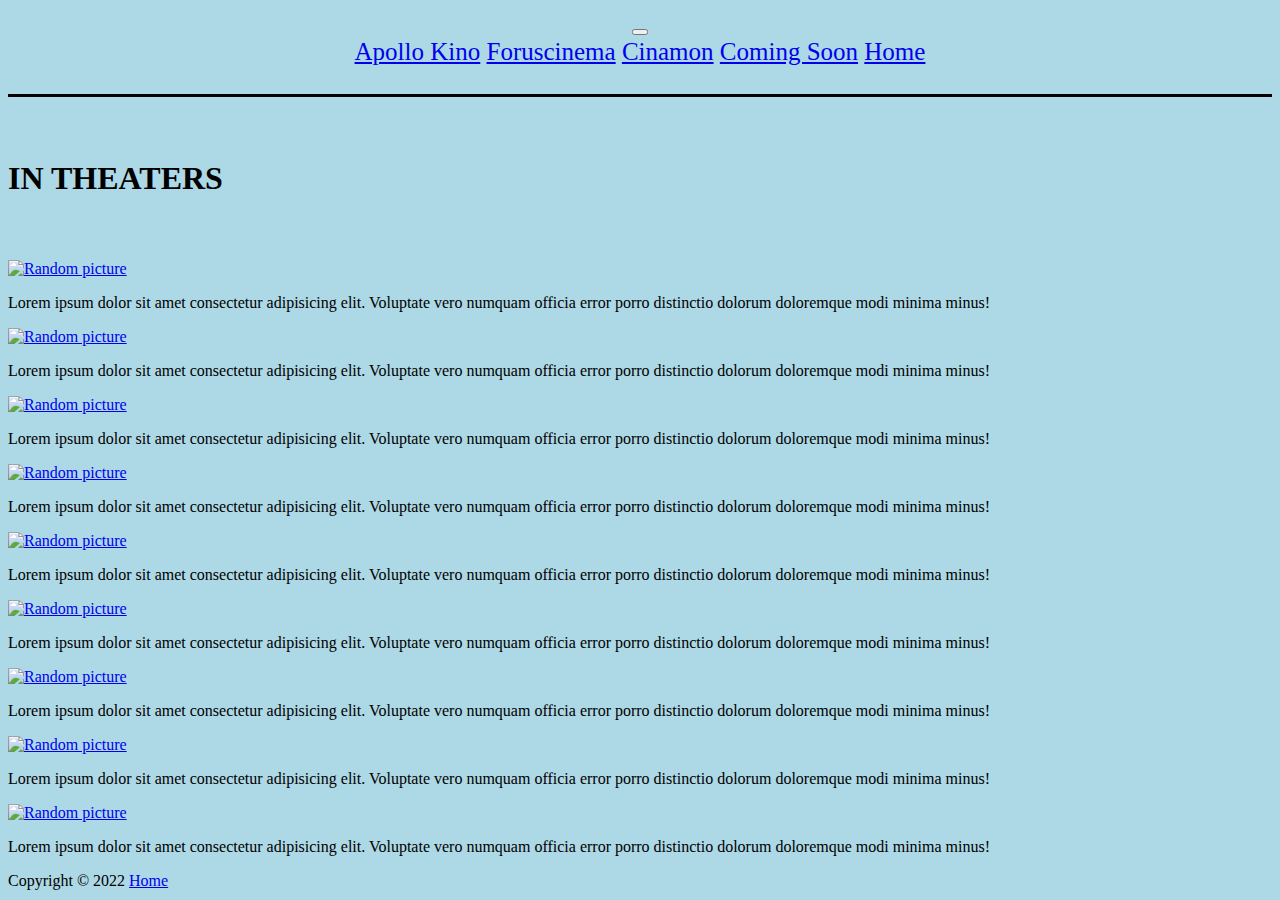
==== kinodes.html @ 533594af "Add files via upload" ====
<!DOCTYPE html>
<html lang="en">

<head>
    <meta charset="UTF-8" />
    <meta http-equiv="X-UA-Compatible" content="IE=edge" />
    <meta name="viewport" content="width=device-width, initial-scale=1.0" />
    <link href="https://cdn.jsdelivr.net/npm/bootstrap@5.1.3/dist/css/bootstrap.min.css" rel="stylesheet" integrity="sha384-1BmE4kWBq78iYhFldvKuhfTAU6auU8tT94WrHftjDbrCEXSU1oBoqyl2QvZ6jIW3" crossorigin="anonymous" />
    <script src="https://kit.fontawesome.com/1bfdbeae38.js" crossorigin="anonymous"></script>
    <link rel="stylesheet" type="text/css" href="./styles/style.css" />
    <title>IN THEATERS</title>
</head>


<nav id="Nav">
    <div class="row mt-3 justify-content-center">
        <div class="col-2 col-sm-2">
            <div class="dropdown show">
                <button class="fa fa-bars btn-primary" href="#" role="button" data-toggle="dropdown" aria-haspopup="true" aria-expanded="false">
            <i id="menuBtn" arian-hidden="true"></i>
          </button>
                <div class="dropdown-menu" aria-labelledby="dropdownMenuLink">
                    <a class="dropdown-item" href="https://www.apollokino.ee/home" target="blank">Apollo Kino</a>
                    <a class="dropdown-item" href="https://www.forumcinemas.ee/" target="blank">Foruscinema</a>
                    <a class="dropdown-item" href="https://cinamonkino.com/kosmos/ee" target="blank">Cinamon</a>
                    <a class="dropdown-item" href="tulekul.html">Coming Soon</a>
                    <a class="dropdown-item" href="index.html">Home</a>
                </div>
            </div>
        </div>
        <div class="col-2"><i class="fa fa-search"></i><br /></div>
    </div>
</nav>
<header class="container-fluid">
    <div class="row mt-3 row align-items-center row justify-content-center row text-center">
        <div class="col-12 col-lg-4 col-sm-6">
            <h1>
                IN THEATERS
            </h1>
        </div>
    </div>
</header>

<body>
    <div class="container-fluid">
        <div class="row mt-3 row align-items-center row justify-content-center">
            <div class="col-12 col-lg-3 col-sm-6">
                <div class="card">
                    <a href="#">
                        <img class="card-img-top img-fluid" src="https://picsum.photos/seed/picsum/200/300" alt="Random picture">
                    </a>

                    <div class="card-body">
                        <p class="card-text">Lorem ipsum dolor sit amet consectetur adipisicing elit. Voluptate vero numquam officia error porro distinctio dolorum doloremque modi minima minus!</p>
                    </div>
                </div>
            </div>
            <div class="col-12 col-lg-3 col-sm-6">
                <div class="card">
                    <a href="#">
                        <img class="card-img-top img-fluid" src="https://picsum.photos/seed/picsum/200/300" alt="Random picture">
                    </a>
                    <div class="card-body">
                        <p class="card-text">Lorem ipsum dolor sit amet consectetur adipisicing elit. Voluptate vero numquam officia error porro distinctio dolorum doloremque modi minima minus!</p>
                    </div>
                </div>
            </div>
            <div class="col-12 col-lg-3 col-sm-6">
                <div class="card">
                    <a href="#">
                        <img class="card-img-top img-fluid" src="https://picsum.photos/seed/picsum/200/300" alt="Random picture">
                    </a>
                    <div class="card-body">
                        <p class="card-text">Lorem ipsum dolor sit amet consectetur adipisicing elit. Voluptate vero numquam officia error porro distinctio dolorum doloremque modi minima minus!</p>
                    </div>
                </div>
            </div>
        </div>
        <div class="row mt-3 row align-items-center row justify-content-center">
            <div class="col-12 col-lg-3 col-sm-6">
                <div class="card">
                    <a href="#">
                        <img class="card-img-top img-fluid" src="https://picsum.photos/seed/picsum/200/300" alt="Random picture">
                    </a>

                    <div class="card-body">
                        <p class="card-text">Lorem ipsum dolor sit amet consectetur adipisicing elit. Voluptate vero numquam officia error porro distinctio dolorum doloremque modi minima minus!</p>
                    </div>
                </div>
            </div>
            <div class="col-12 col-lg-3 col-sm-6">
                <div class="card">
                    <a href="#">
                        <img class="card-img-top img-fluid" src="https://picsum.photos/seed/picsum/200/300" alt="Random picture">
                    </a>
                    <div class="card-body">
                        <p class="card-text">Lorem ipsum dolor sit amet consectetur adipisicing elit. Voluptate vero numquam officia error porro distinctio dolorum doloremque modi minima minus!</p>
                    </div>
                </div>
            </div>
            <div class="col-12 col-lg-3 col-sm-6">
                <div class="card">
                    <a href="#">
                        <img class="card-img-top img-fluid" src="https://picsum.photos/seed/picsum/200/300" alt="Random picture">
                    </a>
                    <div class="card-body">
                        <p class="card-text">Lorem ipsum dolor sit amet consectetur adipisicing elit. Voluptate vero numquam officia error porro distinctio dolorum doloremque modi minima minus!</p>
                    </div>
                </div>
            </div>
        </div>
        <div class="row mt-3 row align-items-center row justify-content-center">
            <div class="col-12 col-lg-3 col-sm-6">
                <div class="card">
                    <a href="#">
                        <img class="card-img-top img-fluid" src="https://picsum.photos/seed/picsum/200/300" alt="Random picture">
                    </a>

                    <div class="card-body">
                        <p class="card-text">Lorem ipsum dolor sit amet consectetur adipisicing elit. Voluptate vero numquam officia error porro distinctio dolorum doloremque modi minima minus!</p>
                    </div>
                </div>
            </div>
            <div class="col-12 col-lg-3 col-sm-6">
                <div class="card">
                    <a href="#">
                        <img class="card-img-top img-fluid" src="https://picsum.photos/seed/picsum/200/300" alt="Random picture">
                    </a>

                    <div class="card-body">
                        <p class="card-text">Lorem ipsum dolor sit amet consectetur adipisicing elit. Voluptate vero numquam officia error porro distinctio dolorum doloremque modi minima minus!</p>
                    </div>
                </div>
            </div>
            <div class="col-12 col-lg-3 col-sm-6">
                <div class="card">
                    <a href="#">
                        <img class="card-img-top img-fluid" src="https://picsum.photos/seed/picsum/200/300" alt="Random picture">
                    </a>
                    <div class="card-body">
                        <p class="card-text">Lorem ipsum dolor sit amet consectetur adipisicing elit. Voluptate vero numquam officia error porro distinctio dolorum doloremque modi minima minus!</p>
                    </div>
                </div>
            </div>
        </div>






        <script src="https://code.jquery.com/jquery-3.2.1.slim.min.js" integrity="sha384-KJ3o2DKtIkvYIK3UENzmM7KCkRr/rE9/Qpg6aAZGJwFDMVNA/GpGFF93hXpG5KkN" crossorigin="anonymous"></script>
        <script src="https://cdnjs.cloudflare.com/ajax/libs/popper.js/1.12.9/umd/popper.min.js" integrity="sha384-ApNbgh9B+Y1QKtv3Rn7W3mgPxhU9K/ScQsAP7hUibX39j7fakFPskvXusvfa0b4Q" crossorigin="anonymous"></script>
        <script src="https://maxcdn.bootstrapcdn.com/bootstrap/4.0.0/js/bootstrap.min.js" integrity="sha384-JZR6Spejh4U02d8jOt6vLEHfe/JQGiRRSQQxSfFWpi1MquVdAyjUar5+76PVCmYl" crossorigin="anonymous"></script>
</body>
<footer class="footer">
    <div class="row justify-content-center text-center">
        <div class="col">
            Copyright &copy; 2022 <a href="index.html">Home</a>
        </div>
    </div>
</footer>

</html>
---- styles/style.css ----
.container-fluid {
    margin-top: 5%;
}

#logo {
    width: 500px;
    height: 500px;
}

#text {
    font-size: 20px;
}

Nav {
    margin-top: 10px;
    text-align: center;
    font-size: 25px;
    border-bottom: solid black;
    background-color: light purple;
}

body {
    background-color: lightblue;
}

#TopTitle {
    font-size: 25px;
    border-radius: 3px;
    margin-top: 100px;
    margin-left: 100px;
}

@media screen and (max-width: 720px) {
    p {
        font-size: 25px;
    }
    footer {
        font-size: 15px;
    }
    #logo {
        display: none;
    }
    .img-fluid {
        width: 100%;
        height: auto;
    }
    #text {
        font-size: 25px;
        max-width: fit-content;
    }
    #top1,
    #top2,
    #top3 {
        /* max-width: 200px;
        max-height: 200px;
        align-content: center;
        flex-direction: column; */
    }
    .card {
        width: 100%;
    }
}
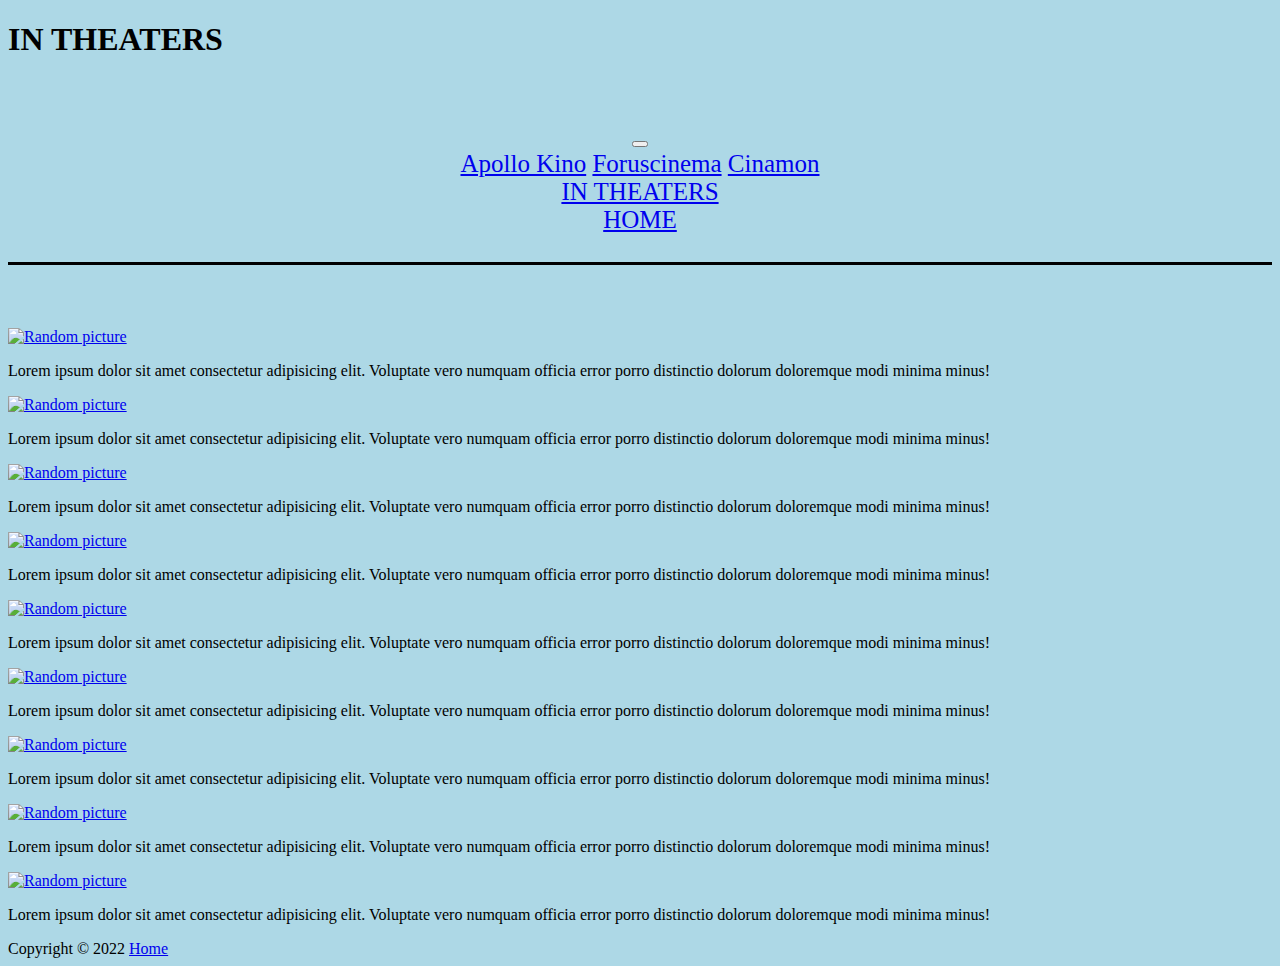
==== commit ebf0aa41: "Add files via upload" ====
--- a/kinodes.html
+++ b/kinodes.html
@@ -11,37 +11,42 @@
     <title>IN THEATERS</title>
 </head>
 
-
-<nav id="Nav">
-    <div class="row mt-3 justify-content-center">
-        <div class="col-2 col-sm-2">
-            <div class="dropdown show">
-                <button class="fa fa-bars btn-primary" href="#" role="button" data-toggle="dropdown" aria-haspopup="true" aria-expanded="false">
-            <i id="menuBtn" arian-hidden="true"></i>
-          </button>
-                <div class="dropdown-menu" aria-labelledby="dropdownMenuLink">
-                    <a class="dropdown-item" href="https://www.apollokino.ee/home" target="blank">Apollo Kino</a>
-                    <a class="dropdown-item" href="https://www.forumcinemas.ee/" target="blank">Foruscinema</a>
-                    <a class="dropdown-item" href="https://cinamonkino.com/kosmos/ee" target="blank">Cinamon</a>
-                    <a class="dropdown-item" href="tulekul.html">Coming Soon</a>
-                    <a class="dropdown-item" href="index.html">Home</a>
-                </div>
+<body>
+    <header class="container">
+        <div class="row justify-content-center text-center">
+            <div class="col">
+                <h1 class="justify-content-center text-center" id="title">IN THEATERS</h1>
             </div>
         </div>
-        <div class="col-2"><i class="fa fa-search"></i><br /></div>
+    </header>
+    <div class="container-fluid">
+        <nav id="Nav">
+            <div class="row">
+                <div class="col-2 col-sm-2">
+                    <div class="dropdown show">
+                        <button class="fa fa-bars btn-primary" href="#" role="button" data-toggle="dropdown" aria-haspopup="true" aria-expanded="false">
+                    <i id="menuBtn" class="" arian-hidden="true"></i>
+                </button>
+                        <div class="dropdown-menu" aria-labelledby="dropdownMenuLink">
+                            <a class="dropdown-item" href="https://www.apollokino.ee/home" target="blank">Apollo Kino</a>
+                            <a class="dropdown-item" href="https://www.forumcinemas.ee/" target="blank">Foruscinema</a>
+                            <a class="dropdown-item" href="https://cinamonkino.com/kosmos/ee" target="blank">Cinamon</a>
+                        </div>
+                    </div>
+                </div>
+                <div class="col-3 col-lg-2 col-sm-1">
+                    <a href="kinodes.html">IN THEATERS</a>
+                </div>
+                <div class="col-3 col-lg-2 col-sm-1">
+                    <a href="index.html">HOME</a>
+                </div>
+                <div class="col-3 col-lg-2 col-sm-1">
+                    <i class="fa fa-search"></i><br />
+                </div>
+
+            </div>
+        </nav>
     </div>
-</nav>
-<header class="container-fluid">
-    <div class="row mt-3 row align-items-center row justify-content-center row text-center">
-        <div class="col-12 col-lg-4 col-sm-6">
-            <h1>
-                IN THEATERS
-            </h1>
-        </div>
-    </div>
-</header>
-
-<body>
     <div class="container-fluid">
         <div class="row mt-3 row align-items-center row justify-content-center">
             <div class="col-12 col-lg-3 col-sm-6">
@@ -143,22 +148,16 @@
                 </div>
             </div>
         </div>
-
-
-
-
-
-
+        <footer class="footer">
+            <div class="row justify-content-center text-center">
+                <div class="col">
+                    Copyright &copy; 2022 <a href="index.html">Home</a>
+                </div>
+            </div>
+        </footer>
         <script src="https://code.jquery.com/jquery-3.2.1.slim.min.js" integrity="sha384-KJ3o2DKtIkvYIK3UENzmM7KCkRr/rE9/Qpg6aAZGJwFDMVNA/GpGFF93hXpG5KkN" crossorigin="anonymous"></script>
         <script src="https://cdnjs.cloudflare.com/ajax/libs/popper.js/1.12.9/umd/popper.min.js" integrity="sha384-ApNbgh9B+Y1QKtv3Rn7W3mgPxhU9K/ScQsAP7hUibX39j7fakFPskvXusvfa0b4Q" crossorigin="anonymous"></script>
         <script src="https://maxcdn.bootstrapcdn.com/bootstrap/4.0.0/js/bootstrap.min.js" integrity="sha384-JZR6Spejh4U02d8jOt6vLEHfe/JQGiRRSQQxSfFWpi1MquVdAyjUar5+76PVCmYl" crossorigin="anonymous"></script>
 </body>
-<footer class="footer">
-    <div class="row justify-content-center text-center">
-        <div class="col">
-            Copyright &copy; 2022 <a href="index.html">Home</a>
-        </div>
-    </div>
-</footer>
 
 </html>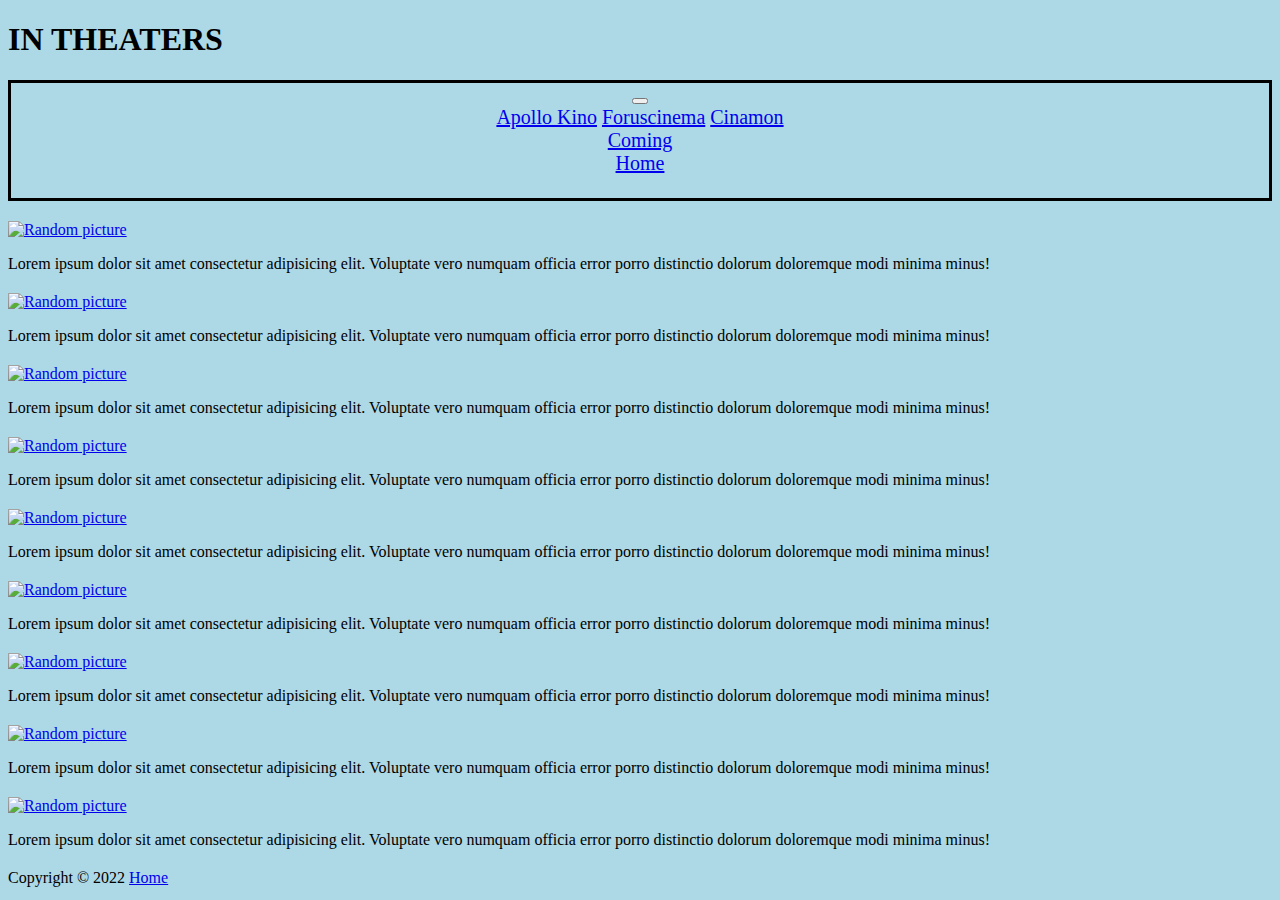
==== commit 1ac85751: "update" ====
--- a/kinodes.html
+++ b/kinodes.html
@@ -35,10 +35,10 @@
                     </div>
                 </div>
                 <div class="col-3 col-lg-2 col-sm-1">
-                    <a href="kinodes.html">IN THEATERS</a>
+                    <a href="tulekul.html">Coming</a>
                 </div>
                 <div class="col-3 col-lg-2 col-sm-1">
-                    <a href="index.html">HOME</a>
+                    <a href="index.html">Home</a>
                 </div>
                 <div class="col-3 col-lg-2 col-sm-1">
                     <i class="fa fa-search"></i><br />
--- a/styles/style.css
+++ b/styles/style.css
@@ -1,22 +1,22 @@
-.container-fluid {
-    margin-top: 5%;
-}
-
-#logo {
-    width: 500px;
-    height: 500px;
-}
-
 #text {
     font-size: 20px;
 }
 
+header {
+    background-color: lightblue;
+}
+
+.footer,
+footer,
+.col-sm-6 {
+    margin-top: 20px;
+}
+
 Nav {
-    margin-top: 10px;
     text-align: center;
-    font-size: 25px;
-    border-bottom: solid black;
-    background-color: light purple;
+    font-size: 20px;
+    border: solid black;
+    background-color: lightblue;
 }
 
 body {
@@ -28,6 +28,12 @@
     border-radius: 3px;
     margin-top: 100px;
     margin-left: 100px;
+}
+
+.card-img-top {
+    width: 100%;
+    height: 50vw;
+    object-fit: cover;
 }
 
 @media screen and (max-width: 720px) {
@@ -48,15 +54,10 @@
         font-size: 25px;
         max-width: fit-content;
     }
-    #top1,
-    #top2,
-    #top3 {
-        /* max-width: 200px;
-        max-height: 200px;
-        align-content: center;
-        flex-direction: column; */
-    }
     .card {
         width: 100%;
     }
+    Nav {
+        font-size: 18px;
+    }
 }